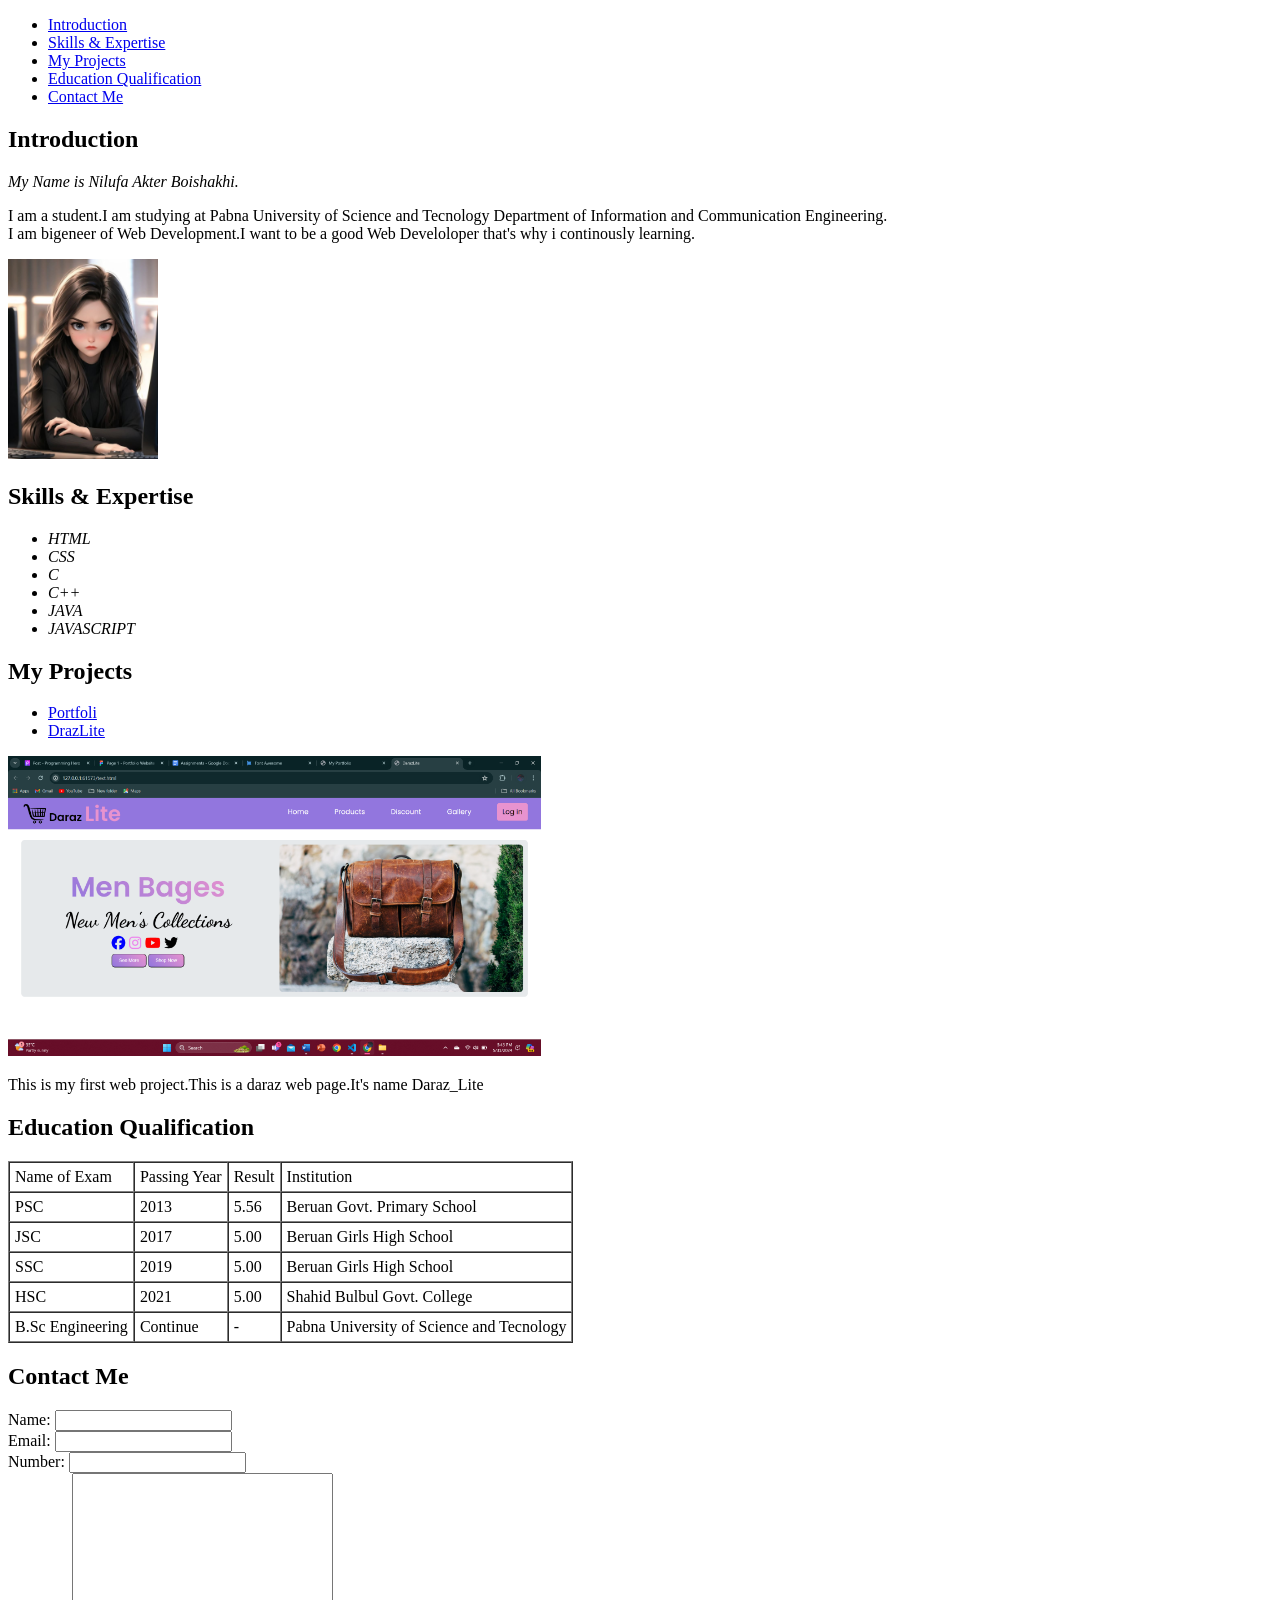
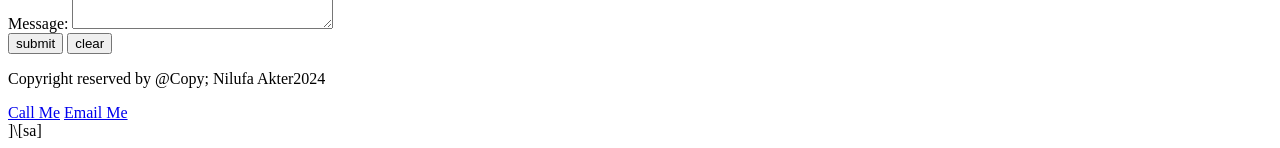
==== text.html @ 24f2da22 "first commit" ====
<!DOCTYPE html>
<html lang="en">
<head>
    <meta charset="UTF-8">
    <meta name="viewport" content="width=device-width, initial-scale=1.0">
    <title>My Portfoli</title>
    
</head>
<body>
    <nav>
        <ul>
           <li><a href="#Introduction">Introduction</a></li> 
           <li><a href="#Skills & Expertise">Skills & Expertise</a></li>
           <li><a href="#My Projects"> My Projects</a></li>
           <li><a href="#Education Qualification">Education Qualification </a></li>
           <li><a href="#Contact Me">Contact Me</a></li>
        </ul>
    </nav>
    <!--INTRODUCTION SECTION-->
   <section id="Introduction">
    <h1> <strong>Introduction</strong></h1>
    <em>My Name is Nilufa Akter Boishakhi.</em>
    <p>I am a student.I am studying at Pabna University of Science and Tecnology Department of Information and Communication Engineering.<br/>
        I am bigeneer of Web Development.I want to be a good Web Develoloper that's why i continously learning.</p>
    <img src="profile.jpg" alt="profile picture" height="200"/>
   </section>
   <!--SKILL SECTION-->
   <section id="Skills & Expertise">
    <h1> <strong>Skills & Expertise</strong></h1>
    <ul>
        <li><em>HTML</em></li>
        <li><em>CSS</em></li>
        <li><em>C</em></li>
        <li><em>C++</em></li>
        <li><em>JAVA</em></li>
        <li><em>JAVASCRIPT</em></li>
    </ul>
   </section>

   <!--PROJECTS SECTION-->
  <section id="My Projects">
    <h1> <strong>My Projects</strong></h1>
   <ul>
    
    <li><a href="https://github.com/Nilufa87/Assignment-1-by-programming-hero">Portfoli</a></li>
    <li><a href="https://github.com/Nilufa87/Daraz_Lite">DrazLite</a></li>
   </ul>
     <img src="./project1.png" alt="Daraz_Lite_project1" height="300" />
     <p>This is my first web project.This is a daraz web page.It's name Daraz_Lite</p>
  </section>

   <!--EDUCATION SECTION-->
   <section id="Education Qualification">
    <h1> <strong>Education Qualification</strong></h1>
    <table border="1" cellpadding="5" cellspacing="0">
        <thead>
        <tr>
            <td>Name of Exam</td>
            <td>Passing Year</td>
            <td>Result</td>
            <td>Institution</td>
        </tr>
            
        </thead>
        <tbody>
            <tr>
                <td>PSC</td>
                <td>2013</td>
                <td>5.56</td>
                <td>Beruan Govt. Primary School</td>
            </tr>
            <tr>
                <td>JSC</td>
                <td>2017</td>
                <td>5.00</td>
                <td>Beruan Girls High School</td>
            </tr>
            <tr>
                <td>SSC</td>
                <td>2019</td>
                <td>5.00</td>
                <td>Beruan Girls High School</td>
            </tr>
            <tr>
                <td>HSC</td>
                <td>2021</td>
                <td>5.00</td>
                <td>Shahid Bulbul Govt. College</td>
            </tr>
            <tr>
                <td>B.Sc Engineering</td>
                <td>Continue</td>
                <td>-</td>
                <td>Pabna University of Science and Tecnology</td>
            </tr>
        </tbody>
    </table>
    
   </section>
 

   <!--CONTACT SECTION-->
   <section id="Contact Me">
    <h1> <strong>Contact Me</strong></h1>
    <form>
        <div>
            <label for="">Name:</label>
        <input type="text" id="name" name="name"  required/>
    </div>
        <div>
            <label for="">Email:</label>
    <input type="email" id="email" Email="email"  required/>
        </div>
        <div>
            <label for="">Number:</label>
        <input type="number" id="number" number="number" required/>
        </div>
        <div>
            <label for="">Message:</label>
        <textarea name="Message" id="Message" cols="30" rows="10"></textarea>
        </div>
        <div>
            <button type="submit">submit</button>
        <button type="reset">clear</button>
        </div>
        
        
    </form>
    
   </section>
        <!--footer-->
        <section>
            <p> Copyright reserved by @Copy; Nilufa Akter2024</p>
            <a href="01*********">Call Me</a>
            <a href="nilufa87@yahoo.com">Email Me</a>
        </section>
    <header>
      
      
   </header>
   

</body>
</html>









































]\[sa]
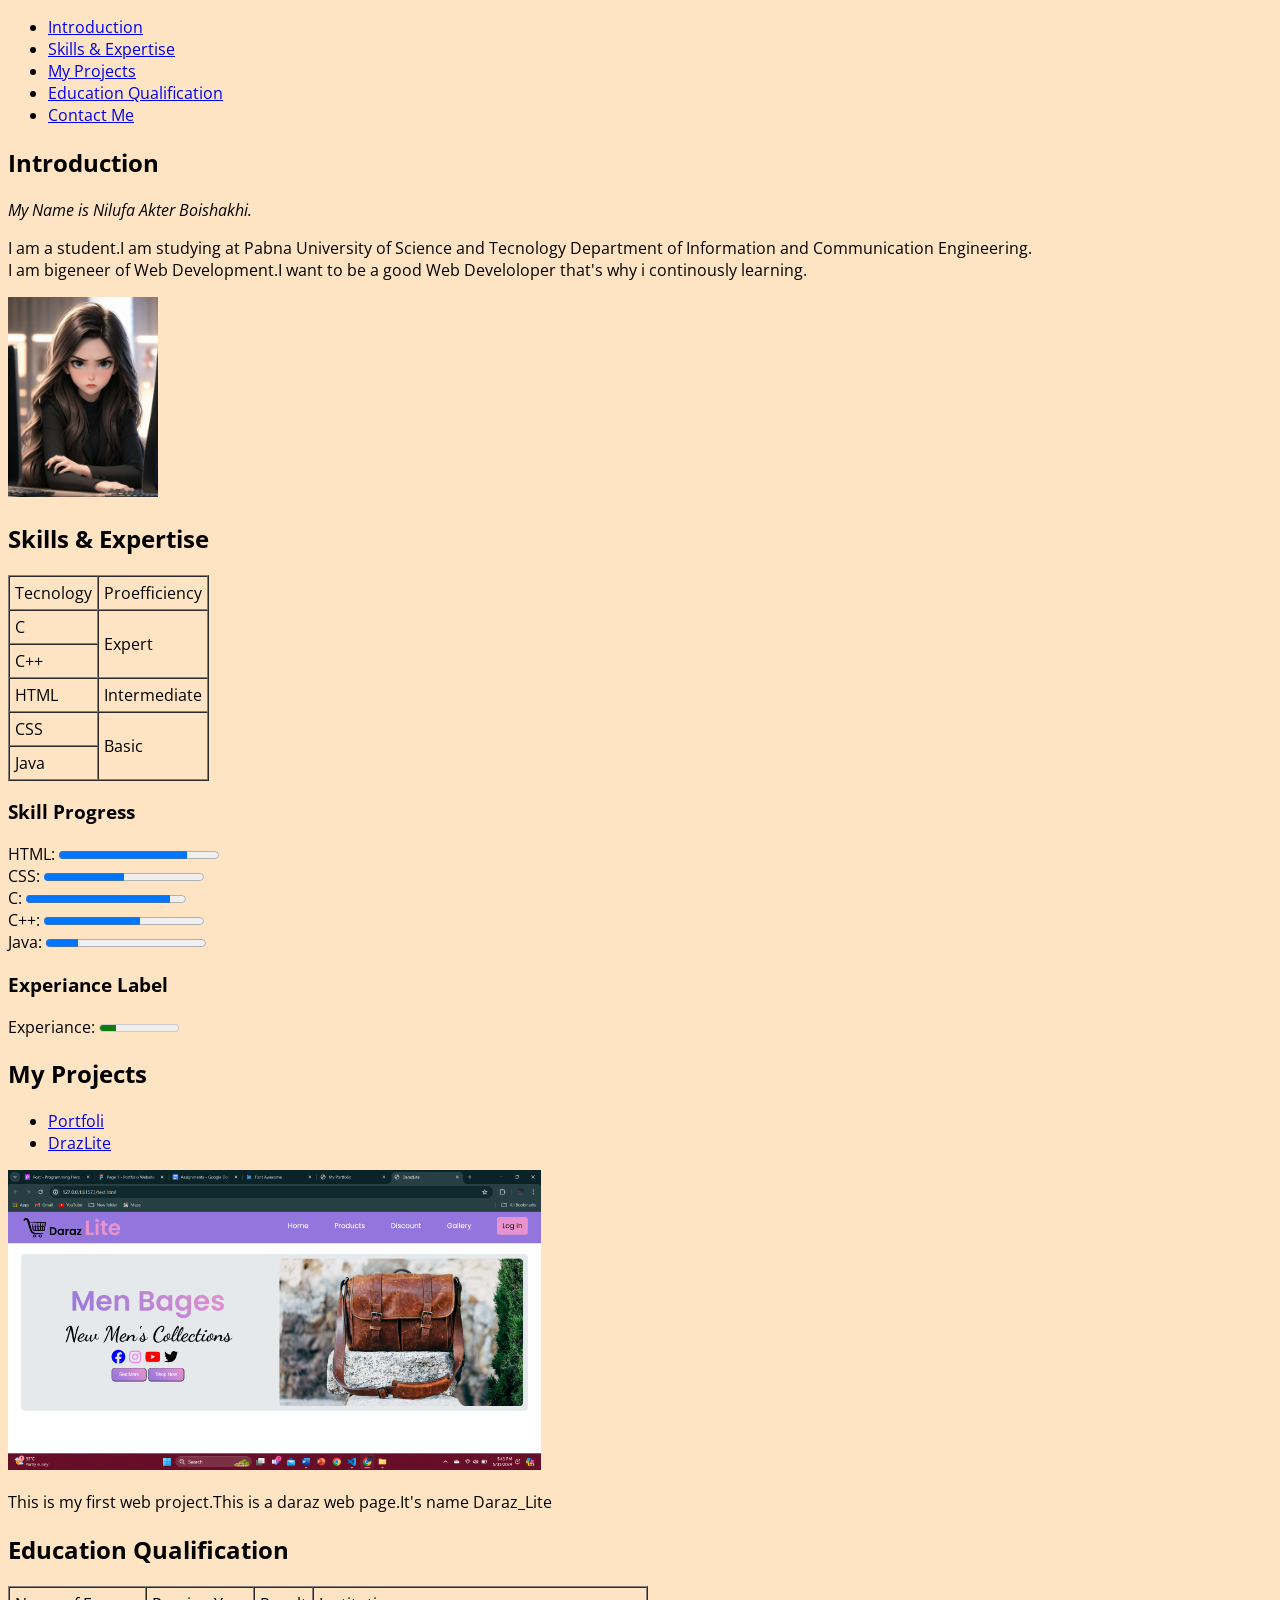
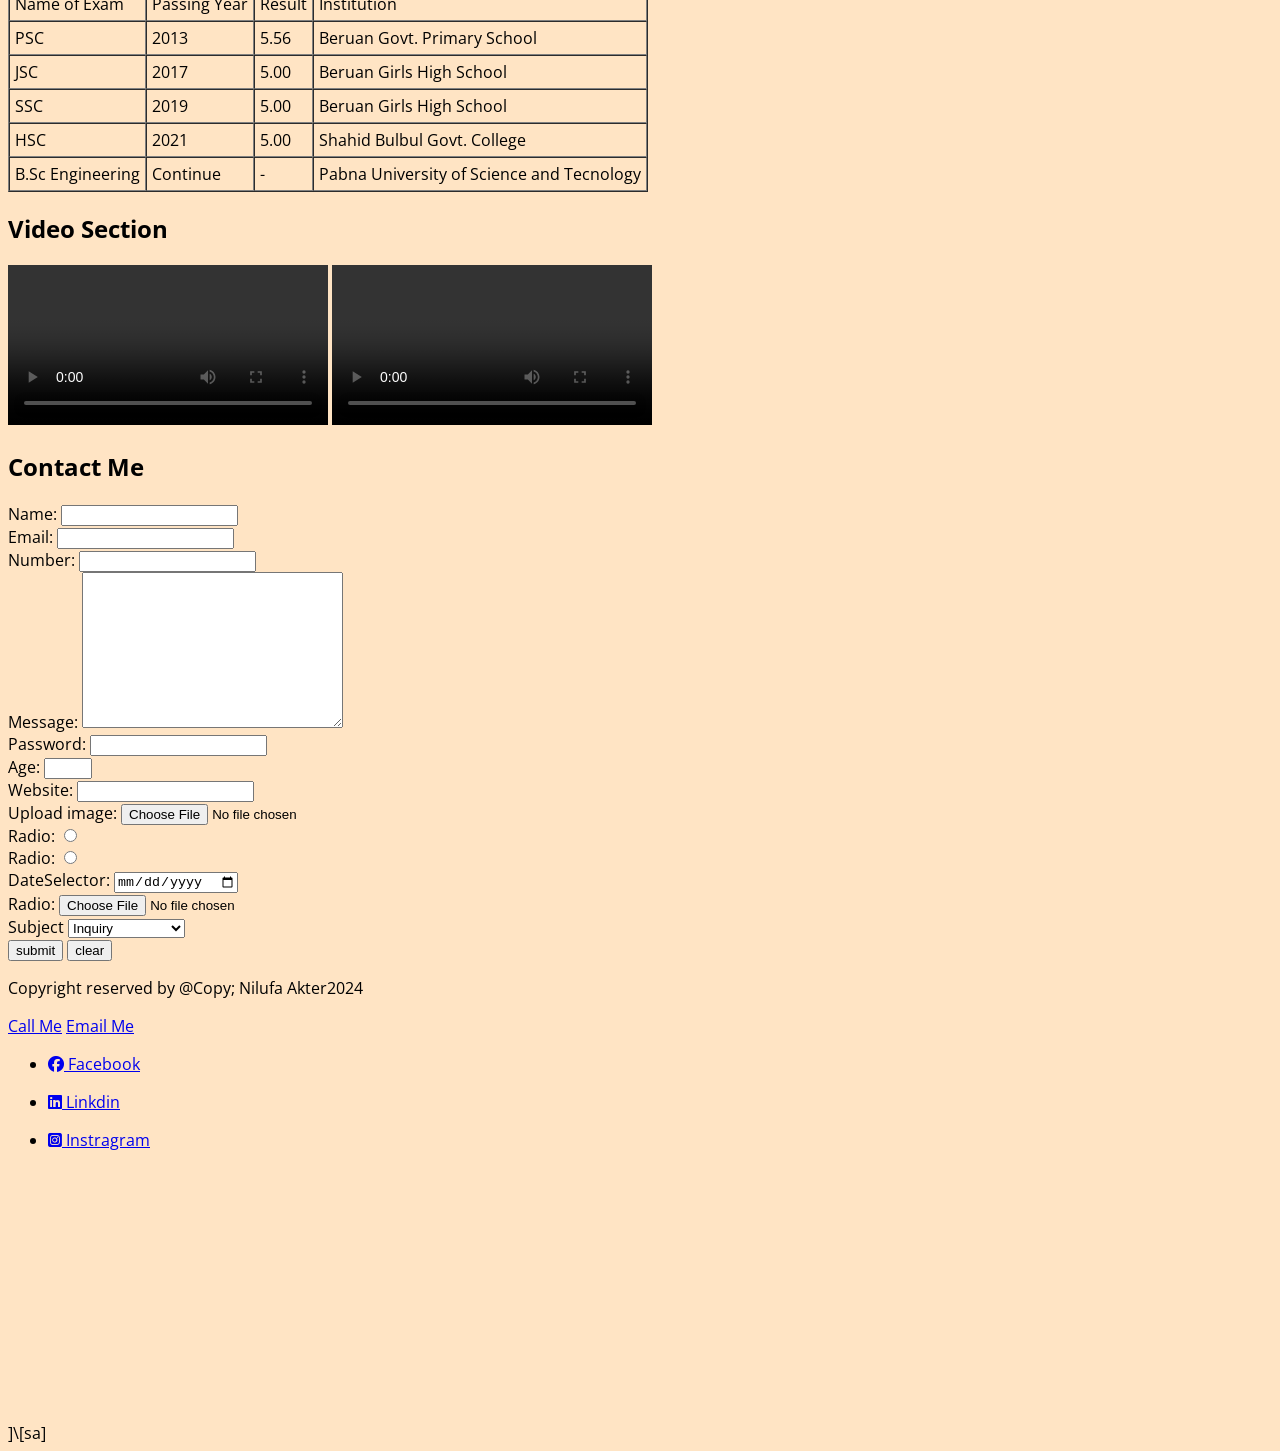
==== commit 40c05aac: "15/6/2024" ====
--- a/text.html
+++ b/text.html
@@ -3,8 +3,24 @@
 <head>
     <meta charset="UTF-8">
     <meta name="viewport" content="width=device-width, initial-scale=1.0">
+    <meta http-equiv="X-UA-Compatible" content="ie=edge">
+    <meta name="keywords" content="Portfoli,html,Nilufa Akter">
+    <meta name="author" content="Nilufa Akter Boishakhi">
+    <meta name="description" content="NIlufa Akter is a Student.She want to be a Full Stack we developer">
+    
+    
     <title>My Portfoli</title>
-    
+    <link rel="stylesheet" href="https://cdnjs.cloudflare.com/ajax/libs/font-awesome/6.5.2/css/all.min.css" integrity="sha512-SnH5WK+bZxgPHs44uWIX+LLJAJ9/2PkPKZ5QiAj6Ta86w+fsb2TkcmfRyVX3pBnMFcV7oQPJkl9QevSCWr3W6A==" crossorigin="anonymous" referrerpolicy="no-referrer" />
+    
+    <link rel="preconnect" href="https://fonts.googleapis.com">
+<link rel="preconnect" href="https://fonts.gstatic.com" crossorigin>
+<link href="https://fonts.googleapis.com/css2?family=Gwendolyn:wght@400;700&family=Open+Sans:ital,wght@0,300..800;1,300..800&display=swap" rel="stylesheet">
+    <style>
+        body{
+            background-color: bisque;
+            font-family: "Open Sans", sans-serif;
+        }
+    </style>
 </head>
 <body>
     <nav>
@@ -15,129 +31,287 @@
            <li><a href="#Education Qualification">Education Qualification </a></li>
            <li><a href="#Contact Me">Contact Me</a></li>
         </ul>
+        
     </nav>
     <!--INTRODUCTION SECTION-->
-   <section id="Introduction">
-    <h1> <strong>Introduction</strong></h1>
-    <em>My Name is Nilufa Akter Boishakhi.</em>
-    <p>I am a student.I am studying at Pabna University of Science and Tecnology Department of Information and Communication Engineering.<br/>
-        I am bigeneer of Web Development.I want to be a good Web Develoloper that's why i continously learning.</p>
-    <img src="profile.jpg" alt="profile picture" height="200"/>
-   </section>
+  <head>
+    <section id="Introduction">
+        <h1> <strong>Introduction</strong></h1>
+        <em>My Name is Nilufa Akter Boishakhi.</em>
+        <p>I am a student.I am studying at Pabna University of Science and Tecnology Department of Information and Communication Engineering.<br/>
+            I am bigeneer of Web Development.I want to be a good Web Develoloper that's why i continously learning.</p>
+        <img src="profile.jpg" alt="profile picture" height="200"/>
+       </section>
+  </head>
    <!--SKILL SECTION-->
-   <section id="Skills & Expertise">
-    <h1> <strong>Skills & Expertise</strong></h1>
-    <ul>
-        <li><em>HTML</em></li>
-        <li><em>CSS</em></li>
-        <li><em>C</em></li>
-        <li><em>C++</em></li>
-        <li><em>JAVA</em></li>
-        <li><em>JAVASCRIPT</em></li>
-    </ul>
-   </section>
-
-   <!--PROJECTS SECTION-->
-  <section id="My Projects">
-    <h1> <strong>My Projects</strong></h1>
-   <ul>
-    
-    <li><a href="https://github.com/Nilufa87/Assignment-1-by-programming-hero">Portfoli</a></li>
-    <li><a href="https://github.com/Nilufa87/Daraz_Lite">DrazLite</a></li>
-   </ul>
-     <img src="./project1.png" alt="Daraz_Lite_project1" height="300" />
-     <p>This is my first web project.This is a daraz web page.It's name Daraz_Lite</p>
-  </section>
-
-   <!--EDUCATION SECTION-->
-   <section id="Education Qualification">
-    <h1> <strong>Education Qualification</strong></h1>
-    <table border="1" cellpadding="5" cellspacing="0">
+   <head>
+    <section id="Skills & Expertise">
+        <h1> <strong>Skills & Expertise</strong></h1>
+        <table border="1" cellpadding="5" cellspacing="0">
         <thead>
-        <tr>
-            <td>Name of Exam</td>
-            <td>Passing Year</td>
-            <td>Result</td>
-            <td>Institution</td>
-        </tr>
-            
+            <tr>
+              <td>Tecnology</td>
+              <td>Proefficiency</td>  
+            </tr>
         </thead>
         <tbody>
             <tr>
-                <td>PSC</td>
-                <td>2013</td>
-                <td>5.56</td>
-                <td>Beruan Govt. Primary School</td>
-            </tr>
-            <tr>
-                <td>JSC</td>
-                <td>2017</td>
-                <td>5.00</td>
-                <td>Beruan Girls High School</td>
-            </tr>
-            <tr>
-                <td>SSC</td>
-                <td>2019</td>
-                <td>5.00</td>
-                <td>Beruan Girls High School</td>
-            </tr>
-            <tr>
-                <td>HSC</td>
-                <td>2021</td>
-                <td>5.00</td>
-                <td>Shahid Bulbul Govt. College</td>
-            </tr>
-            <tr>
-                <td>B.Sc Engineering</td>
-                <td>Continue</td>
-                <td>-</td>
-                <td>Pabna University of Science and Tecnology</td>
+                <td>C</td>
+                <td rowspan="2">Expert</td>
+            </tr>
+    
+            <tr>
+                <td>C++</td>
+               
+            </tr>
+    
+            <tr>
+                <td>HTML</td>
+                <td>Intermediate</td>
+            </tr>
+    
+            <tr>
+                <td>CSS</td>
+                <td rowspan="2">Basic</td>
+            </tr>
+    
+            <tr>
+                <td>Java</td>
+                
             </tr>
         </tbody>
-    </table>
-    
-   </section>
- 
+            
+        </table>
+        <h3>Skill Progress</h3>
+        <div>
+            <label for="htmlProgress">HTML:</label>
+        <progress id="htmlProgress" value="80" max="100">80%</progress>
+        </div>
+        <div>
+            <label for="cssProgress">CSS:</label>
+            <progress id="cssProgress" value="50" max="100">50%</progress>
+        </div>
+        <div>
+            <label for="CProgress">C:</label>
+        <progress id="CProgress" value="90" max="100">90%</progress>
+        </div>
+        <div>
+            <label for="C++Progress">C++:</label>
+        <progress id="C++Progress" value="60" max="100">60%</progress>
+        </div>
+        <div>
+            <label for="JavaProgress">Java:</label>
+        <progress id="JavaProgress" value="20" max="100">20%</progress>
+        </div>
+
+        <div>
+            <h3>Experiance Label</h3>
+            <label for="ExperianceLavel">Experiance:</label>
+            <meter id="ExperianceLavel" min="0" max="10" value="2">2 years</meter>
+        </div>
+        
+    </section>
+   </head>
+
+   <!--PROJECTS SECTION-->
+  <head>
+    <section id="My Projects">
+        <h1> <strong>My Projects</strong></h1>
+       <ul>
+        
+        <li><a href="https://github.com/Nilufa87/Assignment-1-by-programming-hero">Portfoli</a></li>
+        <li><a href="https://github.com/Nilufa87/Daraz_Lite">DrazLite</a></li>
+       </ul>
+         <img src="./project1.png" alt="Daraz_Lite_project1" height="300" />
+         <p>This is my first web project.This is a daraz web page.It's name Daraz_Lite</p>
+      </section>
+  </head>
+
+   <!--EDUCATION SECTION-->
+  <head>
+    <section id="Education Qualification">
+        <h1> <strong>Education Qualification</strong></h1>
+        <table border="1" cellpadding="5" cellspacing="0">
+            <thead>
+            <tr>
+                <td>Name of Exam</td>
+                <td>Passing Year</td>
+                <td>Result</td>
+                <td>Institution</td>
+            </tr>
+                
+            </thead>
+            <tbody>
+                <tr>
+                    <td>PSC</td>
+                    <td>2013</td>
+                    <td>5.56</td>
+                    <td>Beruan Govt. Primary School</td>
+                </tr>
+                <tr>
+                    <td>JSC</td>
+                    <td>2017</td>
+                    <td>5.00</td>
+                    <td>Beruan Girls High School</td>
+                </tr>
+                <tr>
+                    <td>SSC</td>
+                    <td>2019</td>
+                    <td>5.00</td>
+                    <td>Beruan Girls High School</td>
+                </tr>
+                <tr>
+                    <td>HSC</td>
+                    <td>2021</td>
+                    <td>5.00</td>
+                    <td>Shahid Bulbul Govt. College</td>
+                </tr>
+                <tr>
+                    <td>B.Sc Engineering</td>
+                    <td>Continue</td>
+                    <td>-</td>
+                    <td>Pabna University of Science and Tecnology</td>
+                </tr>
+            </tbody>
+        </table>
+        
+       </section>
+  </head>
+
+<div>
+    <h2>Video Section</h2>
+    <video width="320" controls>
+        <source src="./assests/song.mp4" type="video/mp4" />
+        your browser do not support this type of video.
+    </video>
+    <video width="320" controls>
+        <source src="./assests/tere.mp4" type="video/mp4" />
+        your browser do not support this type of video.
+    </video>
+</div>
 
    <!--CONTACT SECTION-->
-   <section id="Contact Me">
-    <h1> <strong>Contact Me</strong></h1>
-    <form>
-        <div>
-            <label for="">Name:</label>
-        <input type="text" id="name" name="name"  required/>
-    </div>
-        <div>
-            <label for="">Email:</label>
-    <input type="email" id="email" Email="email"  required/>
-        </div>
-        <div>
-            <label for="">Number:</label>
-        <input type="number" id="number" number="number" required/>
-        </div>
-        <div>
-            <label for="">Message:</label>
-        <textarea name="Message" id="Message" cols="30" rows="10"></textarea>
-        </div>
-        <div>
-            <button type="submit">submit</button>
-        <button type="reset">clear</button>
-        </div>
-        
-        
-    </form>
-    
-   </section>
+   <head>
+    <section id="Contact Me">
+        <h1> <strong>Contact Me</strong></h1>
+        <form action="https://formspree.io/f/mayrrpdq"
+        method="POST">
+            <div>
+                <label for="">Name:</label>
+            <input type="text" id="name" name="name"  required/>
+        </div>
+            <div>
+                <label for="">Email:</label>
+        <input type="email" id="email" Email="email"  required/>
+            </div>
+            <div>
+                <label for="">Number:</label>
+            <input type="number" id="number" number="number" required/>
+            </div>
+            <div>
+                <label for="">Message:</label>
+            <textarea name="Message" id="Message" cols="30" rows="10"></textarea>
+            </div>
+            <div>
+                <label for="password">Password:</label>
+            <input type="password" id="password" number="password" required/>
+            </div>
+            <div>
+                <label for="age">Age:</label>
+            <input type="number" id="age" number="age"  min="18" max="60" required/>
+            </div>
+            <div>
+                <label for="website">Website:</label>
+                <input type="url" id="website" name="website" pattern="https?://.+"/>
+            </div>
+            <div>
+                <label for="image">Upload image:</label>
+                <input type="file" id="image" name="image" accept="image/*"/>
+            </div>
+            <div>
+                <label for="radio">Radio:</label>
+            <input type="radio" id="radio" number="radio" />
+            </div>
+            <div>
+                <label for="radio">Radio:</label>
+            <input type="radio" id="radio" number="radio" />
+            </div>
+            <div>
+                <label for="date">DateSelector:</label>
+            <input type="date" id="date" number="date" required/>
+            </div>
+            <div>
+                <label for="file">Radio:</label>
+            <input type="file" id="file" number="file" required/>
+            </div>
+            
+            <div>
+                <label for="subject">Subject</label> 
+                <select name="subject" id="subject">
+                    <option value="inquiry">Inquiry</option>
+                    <option value="feedback">Feedback</option>
+                    <option value="job opportunity">Job Opportunity</option>
+                </select>
+            </div>
+            <div>
+                <button type="submit">submit</button>
+            <button type="reset">clear</button>
+            </div>
+            
+        </form>
+    </section>
+   </head>
+    
+   
         <!--footer-->
-        <section>
-            <p> Copyright reserved by @Copy; Nilufa Akter2024</p>
-            <a href="01*********">Call Me</a>
-            <a href="nilufa87@yahoo.com">Email Me</a>
-        </section>
-    <header>
+        <head>
+            <section>
+                <footer>
+                 <div>
+                    <p> Copyright reserved by @Copy; Nilufa Akter2024</p>
+                    <a href="01*********">Call Me</a>
+                    <a href="nilufa87@yahoo.com">Email Me</a>
+        
+                    <ul>
+                        <li>
+                           <a href="https://www.facebook.com/nilufaakter.boishakhi" target="_blank">
+                            <i class="fa-brands fa-facebook"></i>
+                            Facebook
+                           </a>
+                        </li>
+                    </ul>
+        
+                    <ul>
+                        <li>
+                           <a href="https://www.linkedin.com/in/most-nilufa-akter-9761032a7/">
+                            <i class="fa-brands fa-linkedin"></i>                   
+                             Linkdin
+                           </a>
+                        </li>
+                    </ul>
+        
+                    <ul>
+                        <li>
+                           <a href="https://www.instagram.com/1nilufaakterboishakhi87/?hl=en">
+                            <i class="fa-brands fa-square-instagram"></i>
+                            Instragram
+                           </a>
+                        </li>
+                    </ul>
+                 </div>
+
+                 <div>
+                    <iframe src="https://www.google.com/maps/embed?pb=!1m18!1m12!1m3!1d116526.87126097757!2d89.20712182343307!3d24.12031238190311!2m3!1f0!2f0!3f0!3m2!1i1024!2i768!4f13.1!3m3!1m2!1s0x39fe825ecbaf4071%3A0xb3ccc3cd149f2643!2sAtgharia%20Upazila!5e0!3m2!1sen!2sbd!4v1718422149274!5m2!1sen!2sbd" title="home direction" width="300" height="250" style="border:0;" allowfullscreen="" loading="lazy" referrerpolicy="no-referrer-when-downgrade"></iframe>
+                 
+                </div>
+                </footer>
+                
+            </section>
+        
+        </head>
+        
       
-      
-   </header>
+   
    
 
 </body>
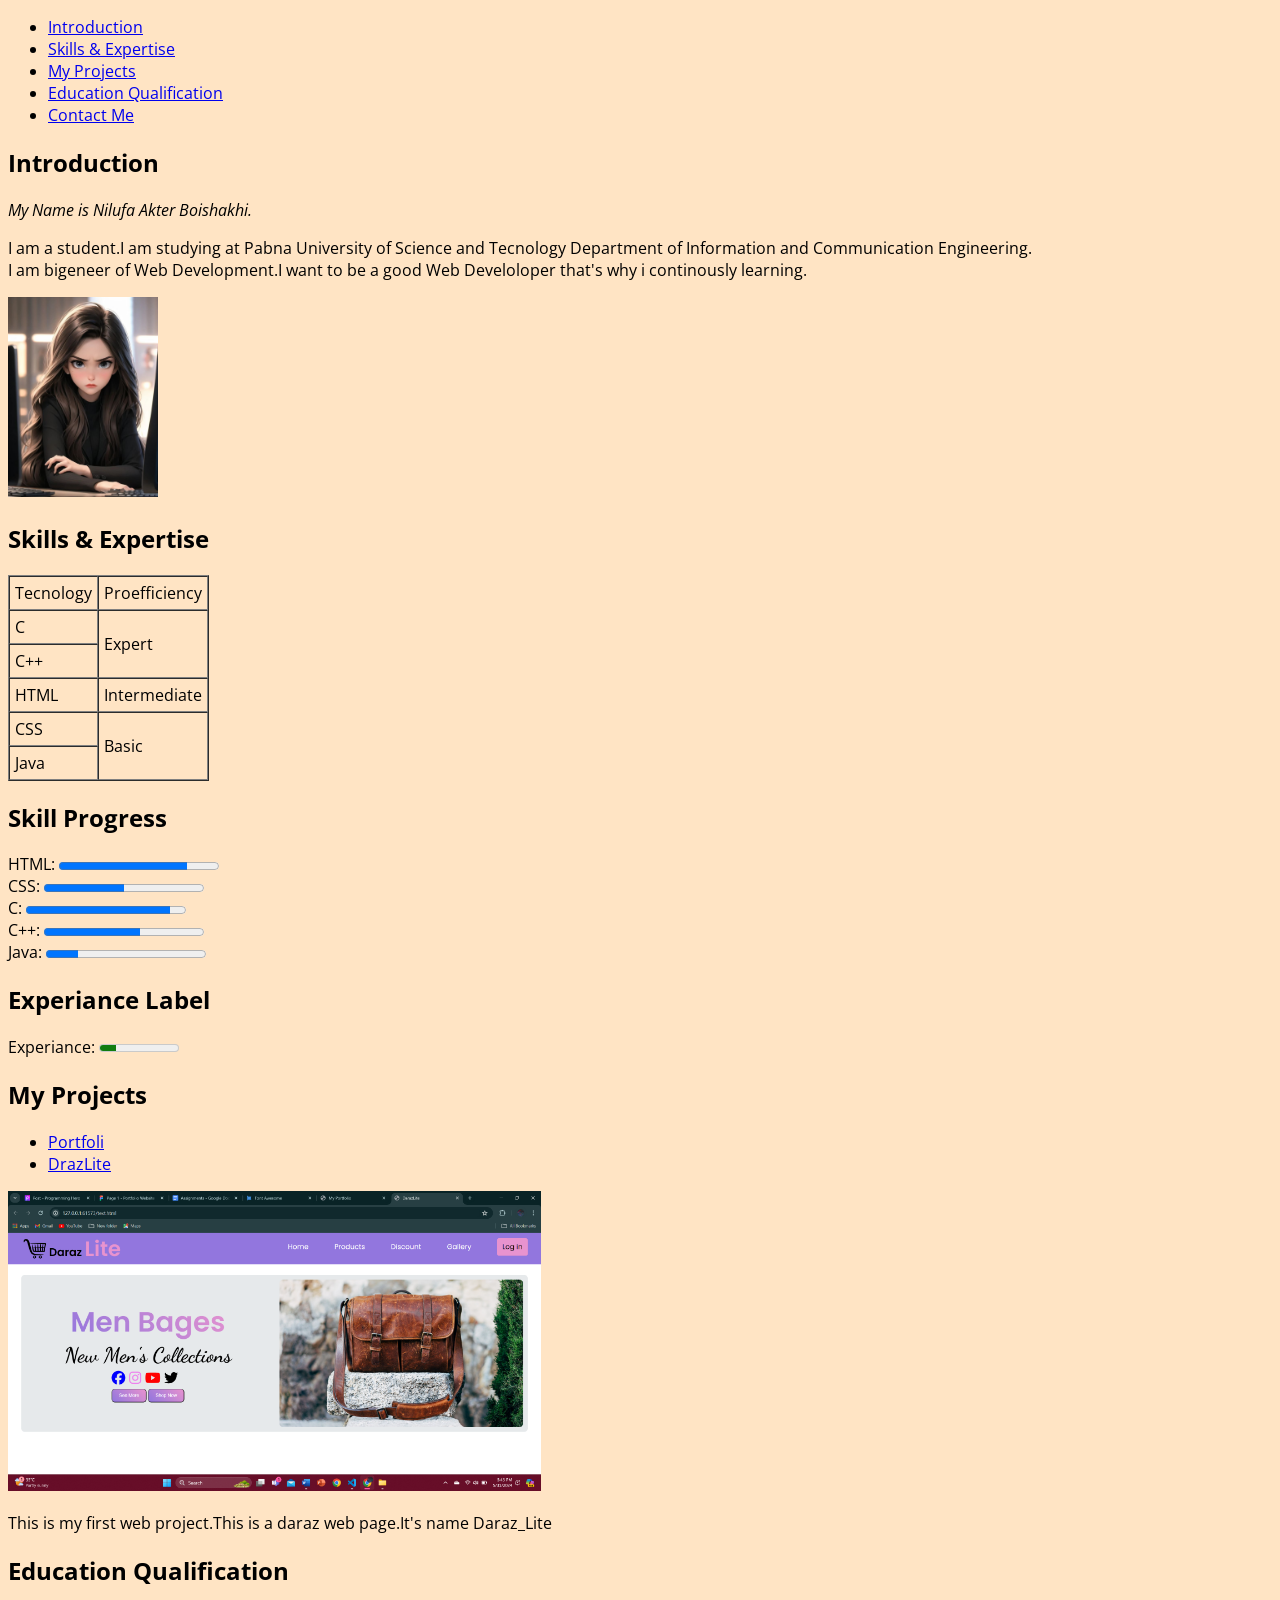
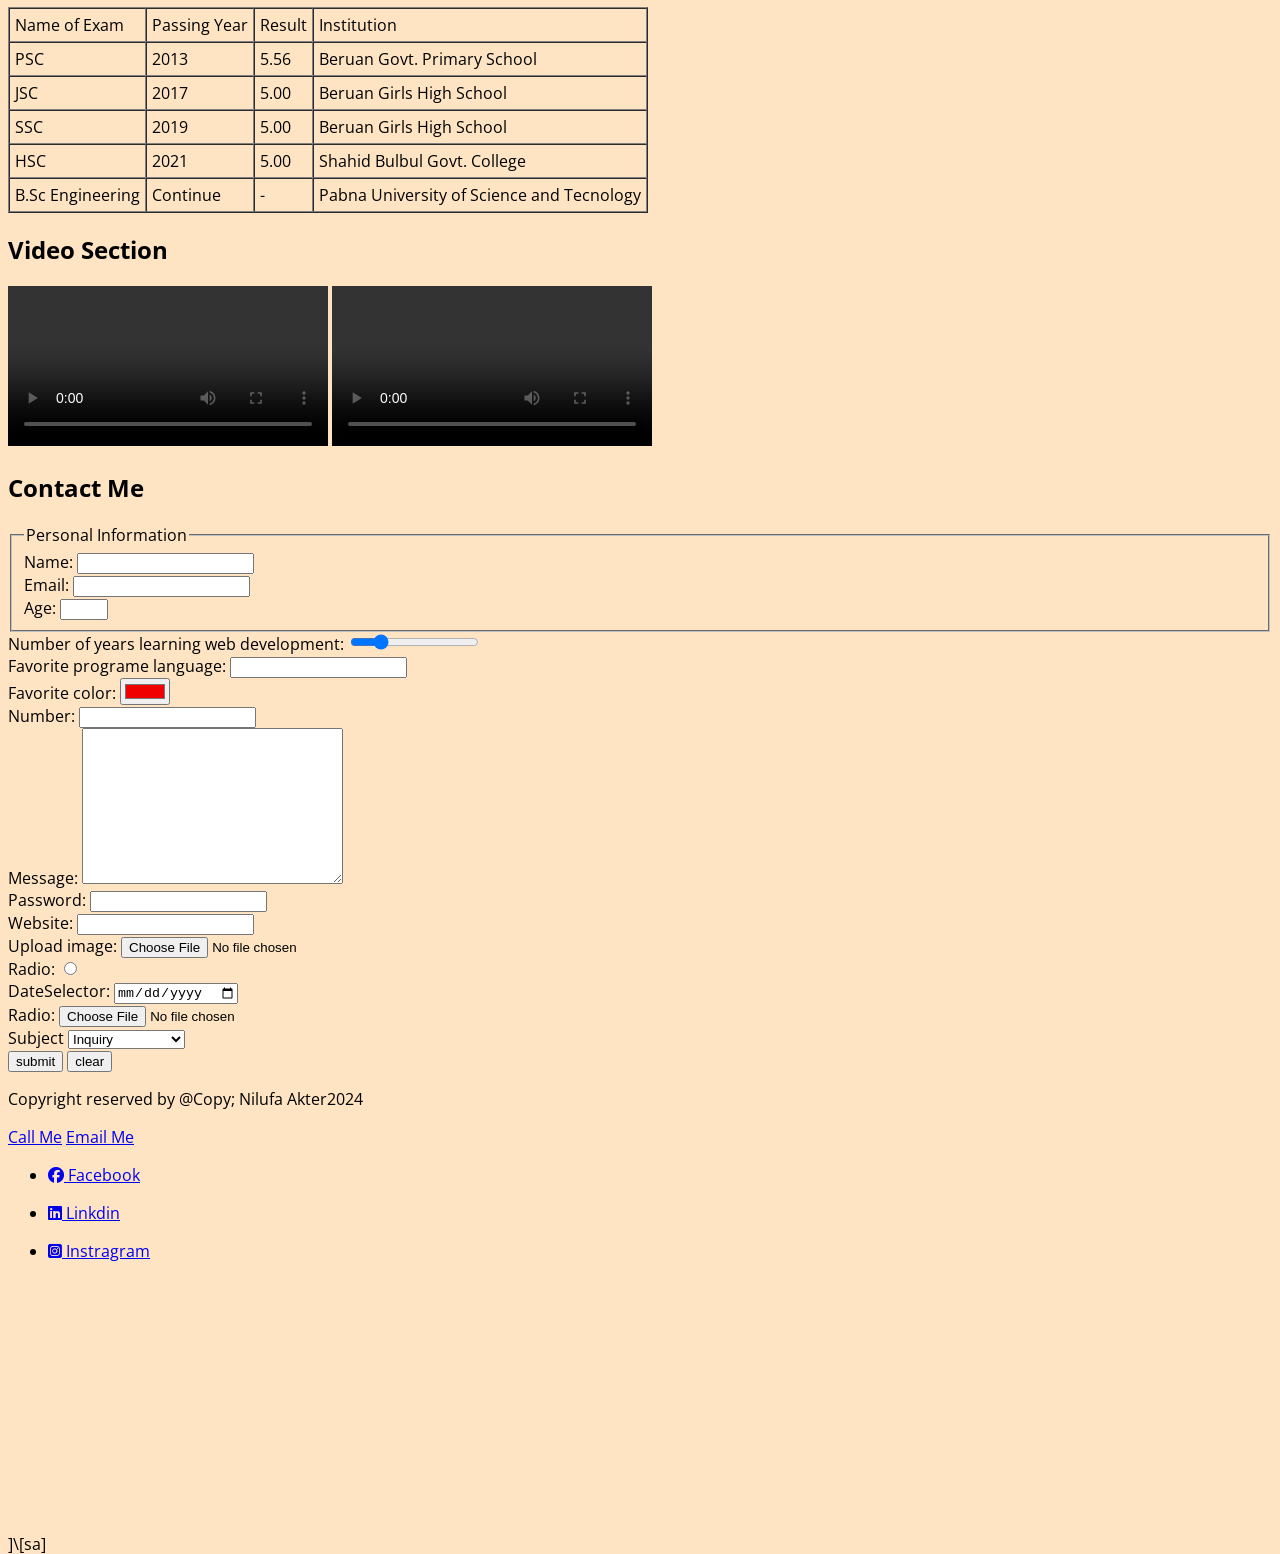
==== commit 12075dc4: "third assignment" ====
--- a/text.html
+++ b/text.html
@@ -19,6 +19,8 @@
         body{
             background-color: bisque;
             font-family: "Open Sans", sans-serif;
+            font-size: 20;
+            height: 2rem;
         }
     </style>
 </head>
@@ -82,7 +84,7 @@
         </tbody>
             
         </table>
-        <h3>Skill Progress</h3>
+        <h2>Skill Progress</h2>
         <div>
             <label for="htmlProgress">HTML:</label>
         <progress id="htmlProgress" value="80" max="100">80%</progress>
@@ -105,7 +107,7 @@
         </div>
 
         <div>
-            <h3>Experiance Label</h3>
+            <h2>Experiance Label</h2>
             <label for="ExperianceLavel">Experiance:</label>
             <meter id="ExperianceLavel" min="0" max="10" value="2">2 years</meter>
         </div>
@@ -116,7 +118,7 @@
    <!--PROJECTS SECTION-->
   <head>
     <section id="My Projects">
-        <h1> <strong>My Projects</strong></h1>
+        <h2> <strong>My Projects</strong></h2>
        <ul>
         
         <li><a href="https://github.com/Nilufa87/Assignment-1-by-programming-hero">Portfoli</a></li>
@@ -193,33 +195,57 @@
    <!--CONTACT SECTION-->
    <head>
     <section id="Contact Me">
-        <h1> <strong>Contact Me</strong></h1>
+        <h2> <strong>Contact Me</strong></h2>
         <form action="https://formspree.io/f/mayrrpdq"
         method="POST">
-            <div>
-                <label for="">Name:</label>
-            <input type="text" id="name" name="name"  required/>
-        </div>
-            <div>
-                <label for="">Email:</label>
+            <fieldset>
+                <legend>Personal Information</legend>
+                <div>
+                    <label for="name">Name:</label>
+                <input type="text" id="name" name="name"  required/>
+            </div>
+            <div>
+                <label for="email">Email:</label>
         <input type="email" id="email" Email="email"  required/>
             </div>
             <div>
-                <label for="">Number:</label>
+                <label for="age">Age:</label>
+            <input type="number" id="age" number="age"  min="18" max="60" required/>
+            </div>
+            </fieldset>
+        <div>
+            <label for="experiance">Number of years learning web development:</label>
+        <input type="range" id="experiance" name="experiance" min="0" max="10" value="2" required/>
+    </div>
+    <div>
+        <label for="programe">Favorite programe language:</label>
+    <input list="language" id="programe" name="programe"  required/>
+
+    <datalist id="language">
+        <option value="C"></option>
+        <option value="C++"></option>
+        <option value="Java"></option>
+        <option value="Javascript"></option>
+    </datalist>
+</div>
+        <div>
+            <label for="favorite">Favorite color:</label>
+        <input type="color" id="favorite" name="favorite" value="#f00000" required/>
+    </div>
+            
+            <div>
+                <label for="number">Number:</label>
             <input type="number" id="number" number="number" required/>
             </div>
             <div>
-                <label for="">Message:</label>
+                <label for="Message">Message:</label>
             <textarea name="Message" id="Message" cols="30" rows="10"></textarea>
             </div>
             <div>
                 <label for="password">Password:</label>
             <input type="password" id="password" number="password" required/>
             </div>
-            <div>
-                <label for="age">Age:</label>
-            <input type="number" id="age" number="age"  min="18" max="60" required/>
-            </div>
+            
             <div>
                 <label for="website">Website:</label>
                 <input type="url" id="website" name="website" pattern="https?://.+"/>
@@ -227,10 +253,6 @@
             <div>
                 <label for="image">Upload image:</label>
                 <input type="file" id="image" name="image" accept="image/*"/>
-            </div>
-            <div>
-                <label for="radio">Radio:</label>
-            <input type="radio" id="radio" number="radio" />
             </div>
             <div>
                 <label for="radio">Radio:</label>
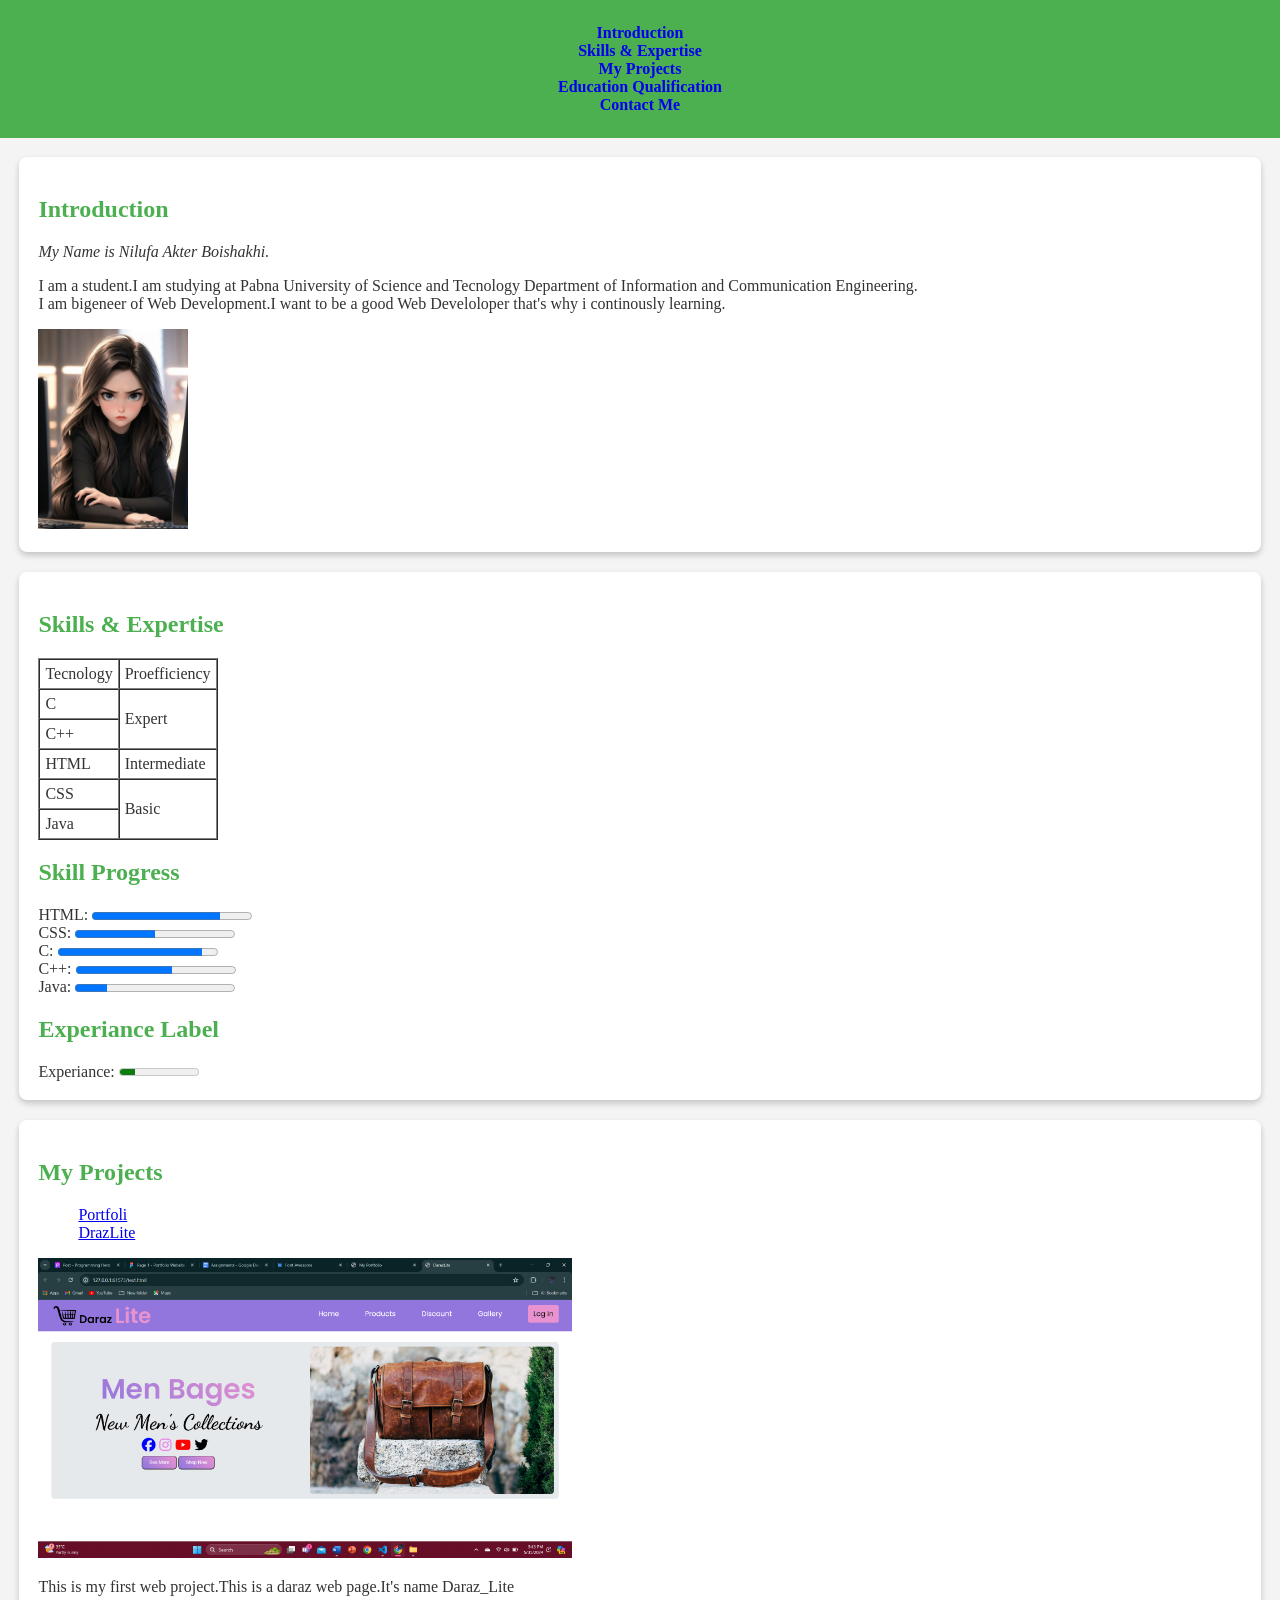
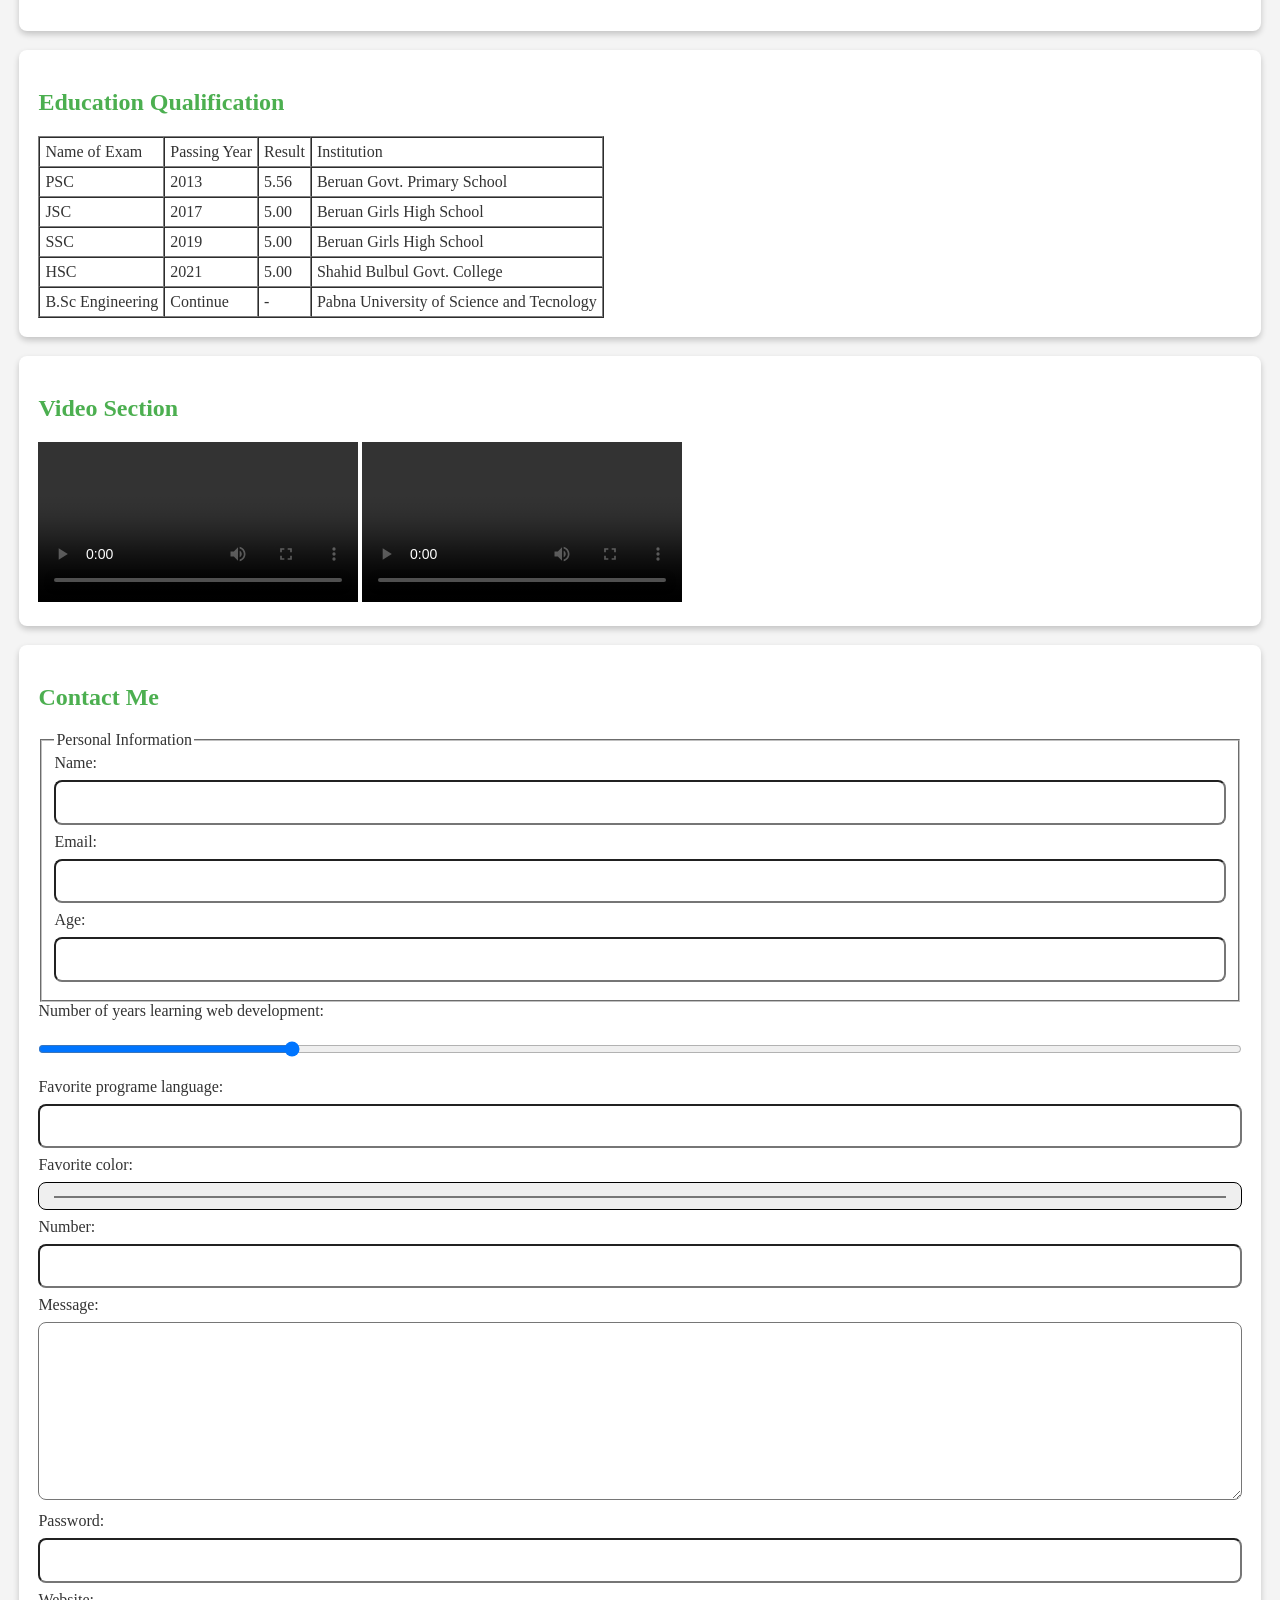
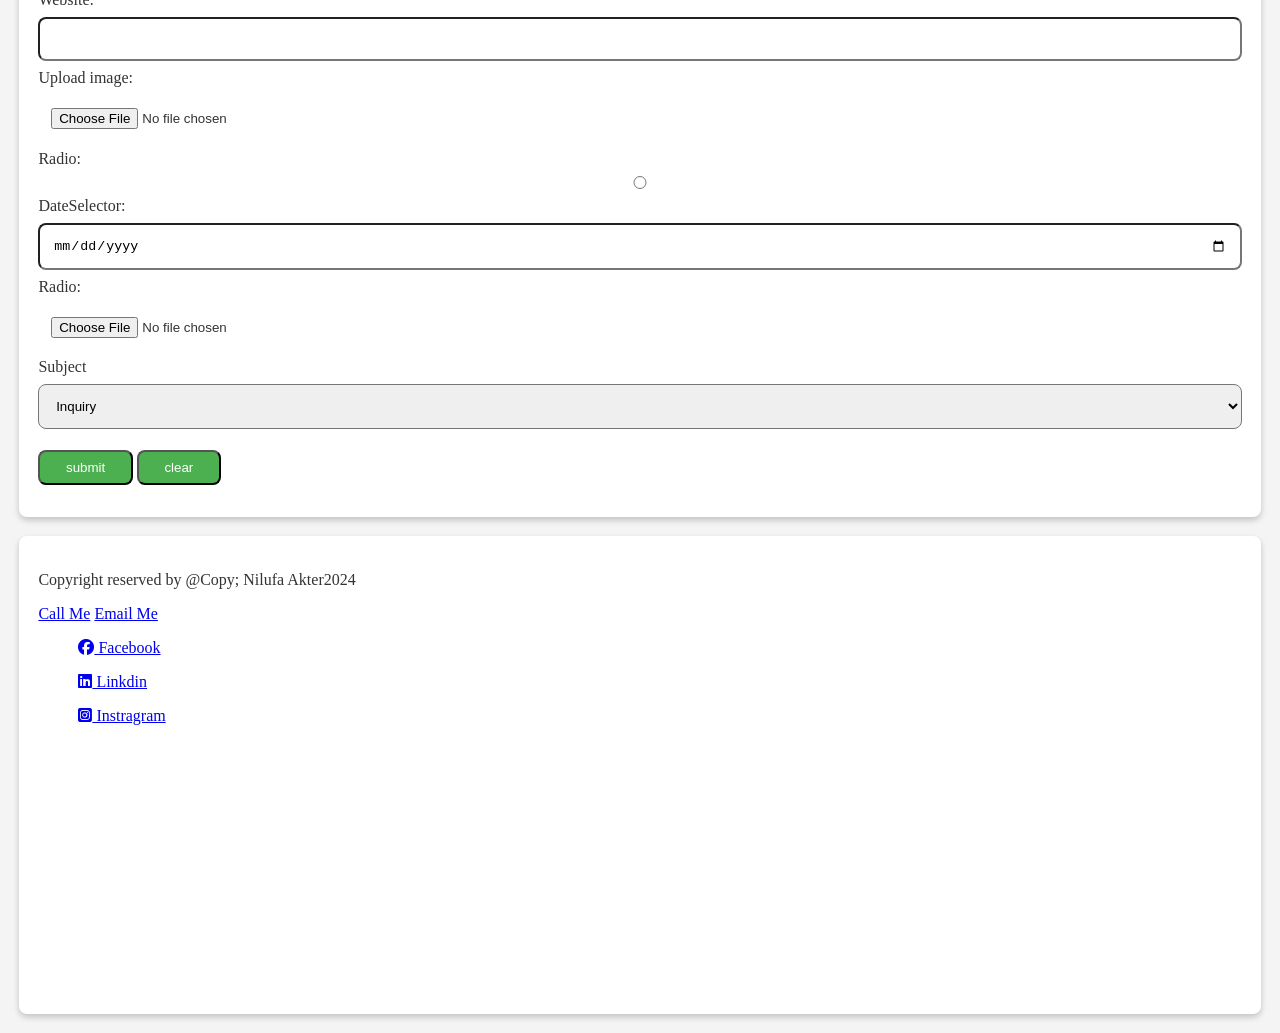
==== commit 00f87839: "Basic-css-added" ====
--- a/text.html
+++ b/text.html
@@ -15,39 +15,37 @@
     <link rel="preconnect" href="https://fonts.googleapis.com">
 <link rel="preconnect" href="https://fonts.gstatic.com" crossorigin>
 <link href="https://fonts.googleapis.com/css2?family=Gwendolyn:wght@400;700&family=Open+Sans:ital,wght@0,300..800;1,300..800&display=swap" rel="stylesheet">
-    <style>
-        body{
-            background-color: bisque;
-            font-family: "Open Sans", sans-serif;
-            font-size: 20;
-            height: 2rem;
-        }
-    </style>
+    <link rel="stylesheet" href="style.css">
 </head>
-<body>
-    <nav>
-        <ul>
-           <li><a href="#Introduction">Introduction</a></li> 
-           <li><a href="#Skills & Expertise">Skills & Expertise</a></li>
-           <li><a href="#My Projects"> My Projects</a></li>
-           <li><a href="#Education Qualification">Education Qualification </a></li>
-           <li><a href="#Contact Me">Contact Me</a></li>
-        </ul>
-        
-    </nav>
+<header>
+    <body>
+        <nav>
+            <ul>
+               <li><a href="#Introduction">Introduction</a></li> 
+               <li><a href="#Skills & Expertise">Skills & Expertise</a></li>
+               <li><a href="#My Projects"> My Projects</a></li>
+               <li><a href="#Education Qualification">Education Qualification </a></li>
+               <li><a href="#Contact Me">Contact Me</a></li>
+            </ul>
+            
+        </nav>
+</header>
+
     <!--INTRODUCTION SECTION-->
   <head>
     <section id="Introduction">
-        <h1> <strong>Introduction</strong></h1>
+        <div class="card">
+            <h1> <strong>Introduction</strong></h1>
         <em>My Name is Nilufa Akter Boishakhi.</em>
         <p>I am a student.I am studying at Pabna University of Science and Tecnology Department of Information and Communication Engineering.<br/>
             I am bigeneer of Web Development.I want to be a good Web Develoloper that's why i continously learning.</p>
         <img src="profile.jpg" alt="profile picture" height="200"/>
+        </div>
        </section>
   </head>
    <!--SKILL SECTION-->
    <head>
-    <section id="Skills & Expertise">
+    <section id="Skills & Expertise" class="card">
         <h1> <strong>Skills & Expertise</strong></h1>
         <table border="1" cellpadding="5" cellspacing="0">
         <thead>
@@ -117,7 +115,7 @@
 
    <!--PROJECTS SECTION-->
   <head>
-    <section id="My Projects">
+    <section id="My Projects" class="card">
         <h2> <strong>My Projects</strong></h2>
        <ul>
         
@@ -131,7 +129,7 @@
 
    <!--EDUCATION SECTION-->
   <head>
-    <section id="Education Qualification">
+    <section id="Education Qualification" class="card">
         <h1> <strong>Education Qualification</strong></h1>
         <table border="1" cellpadding="5" cellspacing="0">
             <thead>
@@ -180,7 +178,7 @@
        </section>
   </head>
 
-<div>
+<div class="card">
     <h2>Video Section</h2>
     <video width="320" controls>
         <source src="./assests/song.mp4" type="video/mp4" />
@@ -194,7 +192,7 @@
 
    <!--CONTACT SECTION-->
    <head>
-    <section id="Contact Me">
+    <section id="Contact Me" class="card">
         <h2> <strong>Contact Me</strong></h2>
         <form action="https://formspree.io/f/mayrrpdq"
         method="POST">
@@ -286,14 +284,17 @@
     
    
         <!--footer-->
-        <head>
-            <section>
-                <footer>
-                 <div>
+        <footer>
+            <section class="card">
+                
+                 <div >
                     <p> Copyright reserved by @Copy; Nilufa Akter2024</p>
                     <a href="01*********">Call Me</a>
                     <a href="nilufa87@yahoo.com">Email Me</a>
         
+                 </div>
+                 <div class="social-media">
+                    
                     <ul>
                         <li>
                            <a href="https://www.facebook.com/nilufaakter.boishakhi" target="_blank">
@@ -326,11 +327,11 @@
                     <iframe src="https://www.google.com/maps/embed?pb=!1m18!1m12!1m3!1d116526.87126097757!2d89.20712182343307!3d24.12031238190311!2m3!1f0!2f0!3f0!3m2!1i1024!2i768!4f13.1!3m3!1m2!1s0x39fe825ecbaf4071%3A0xb3ccc3cd149f2643!2sAtgharia%20Upazila!5e0!3m2!1sen!2sbd!4v1718422149274!5m2!1sen!2sbd" title="home direction" width="300" height="250" style="border:0;" allowfullscreen="" loading="lazy" referrerpolicy="no-referrer-when-downgrade"></iframe>
                  
                 </div>
-                </footer>
+                
                 
             </section>
         
-        </head>
+        </footer>
         
       
    
@@ -379,4 +380,3 @@
 
 
 
-]\[sa]
--- a/style.css
+++ b/style.css
@@ -0,0 +1,110 @@
+:root{
+    --primary-color: #4caf50;
+    --secondary-color:  #fff;
+    --background-color: #f4f4f4;
+    --card-background-color:#fff;
+    --card-shadow:rgba(0,0,0,0.2)
+}
+
+
+body{
+    background-color:var(--background-color);
+    font-family: "Playwrite NZ", cursive;
+    color: #333;
+    margin: 0;
+    padding: 0;
+
+}
+
+h1,h2{
+    color:var(--primary-color);
+}
+ul{
+    list-style: none;
+}
+
+header{
+    background-color:var(--primary-color);
+    color:var(--secondary-color);
+    text-align: center;
+    padding: 1.5rem  0;
+}
+button{
+    background-color: var(--primary-color);
+    color: var(--secondary-color);
+    padding: 0.5rem 1.6rem;
+    margin: 0.8rem  0;
+    border-radius: 0.5rem;
+    cursor: pointer;
+
+}
+button:hover{
+background-color: #4caf50;
+}
+
+
+input,select,textarea{
+width: 100%;
+padding: 0.8rem;
+margin: 0.5rem  0;
+border-radius: 0.5rem;
+padding: 0.8rem;
+box-sizing: border-box;
+}
+.card{
+background-color: var(--card-background-color);
+border-radius: 0.5rem;
+box-shadow: 0 0.2rem 0.4rem var(--card-shadow);
+margin: 1.2rem;
+padding: 1.2rem;
+}
+
+nav ul{
+list-style: none;
+padding: 0;
+margin: 0;
+}
+nav ul li{
+margin: 0  0.8rem;
+}
+nav ul li a{
+text-decoration: none;
+font-weight: bold;
+}
+
+/*.head.staerts here..*/
+head{
+width: 80%;
+margin: auto;
+padding: 1.2rem;
+table{
+width: 100%;
+border-collapse: collapse;
+margin: 12rem 0;
+}
+table,th,td{
+border: 1px solid #ddd;
+padding: 0.5rem;
+}
+th{
+    background-color: #f2f2f2;
+}
+/*.head.ends here..*/
+
+/*.footer.staerts here..*/
+footer{
+    background-color:var(--primary-color);
+    color:var(--secondary-color);
+    text-align: center;
+    width:100%;
+    padding: 0.5rem 0;
+    margin: 0  0.5rem;
+
+}
+.social-media a {
+color:var(--secondary-color);
+font-size: 1.5rem;
+text-decoration: none;
+margin: 0  0.5rem;
+}
+/*.footer.ends here..*/
